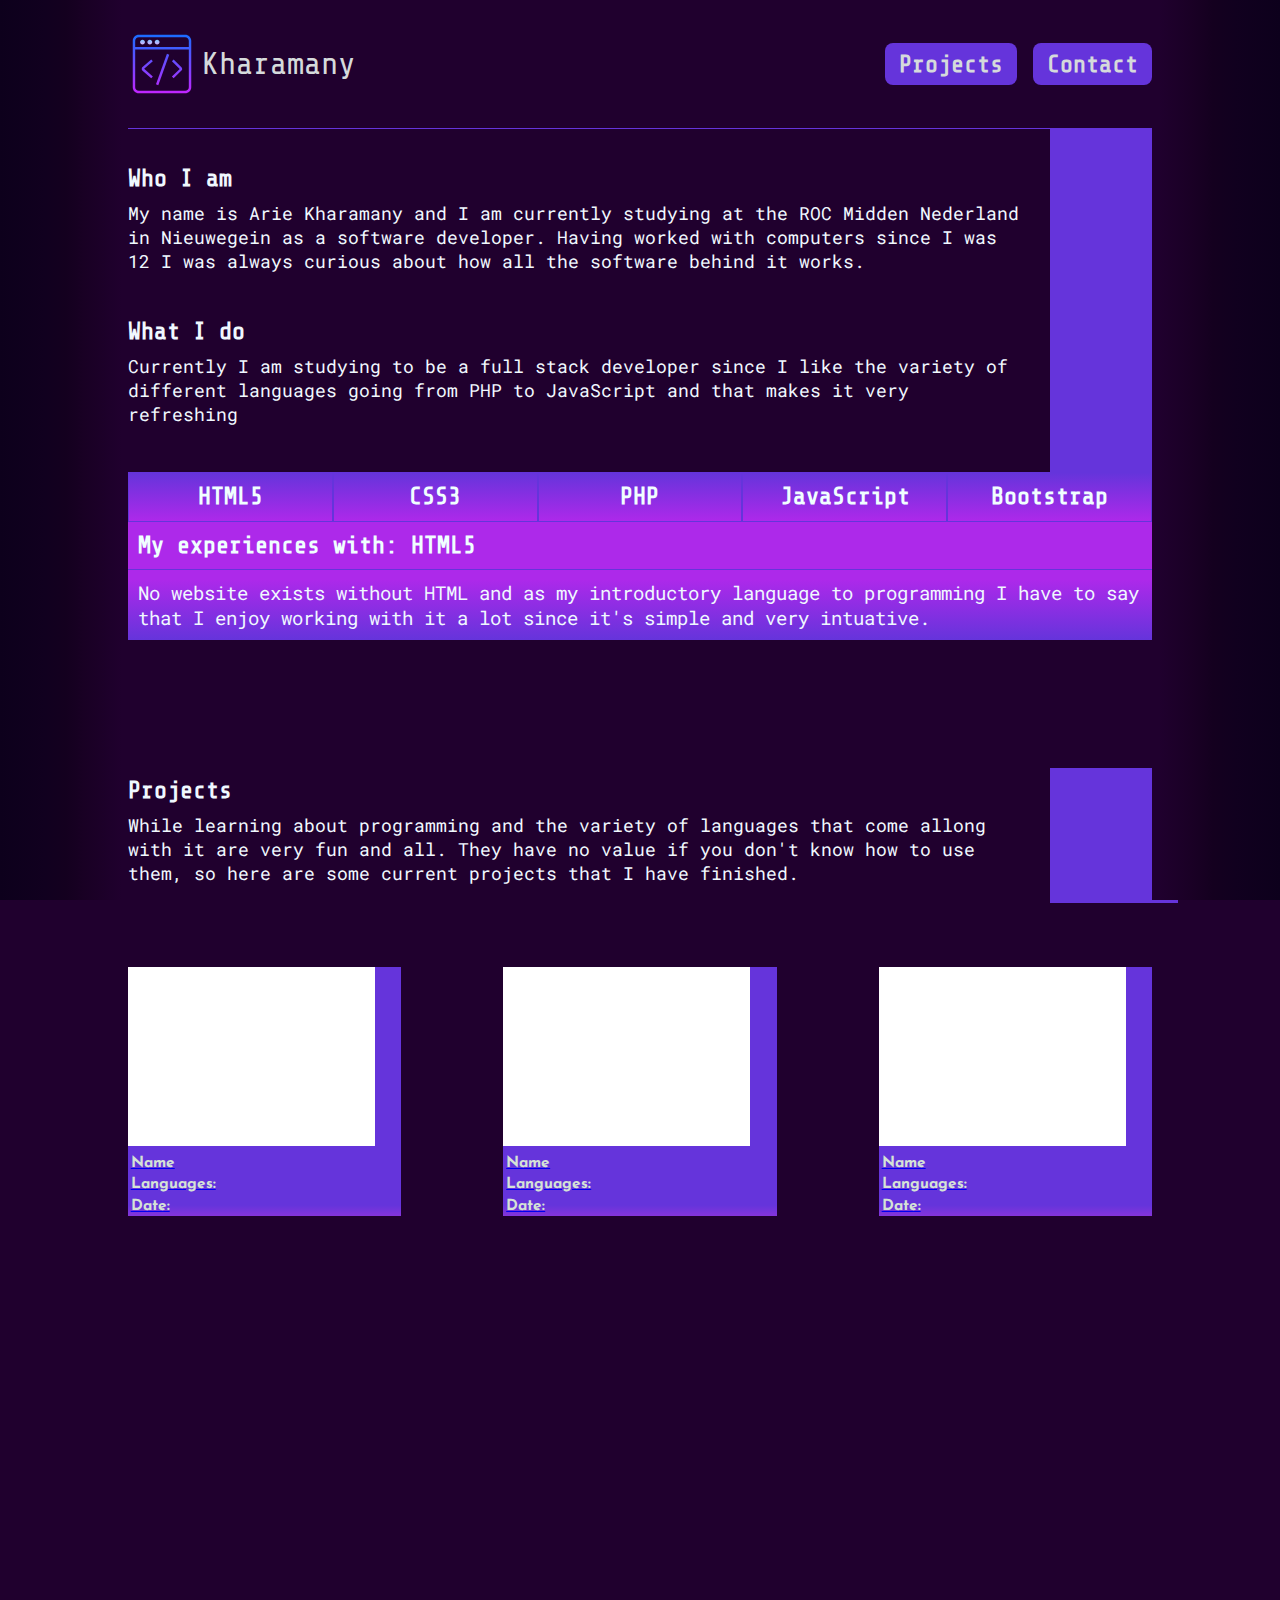
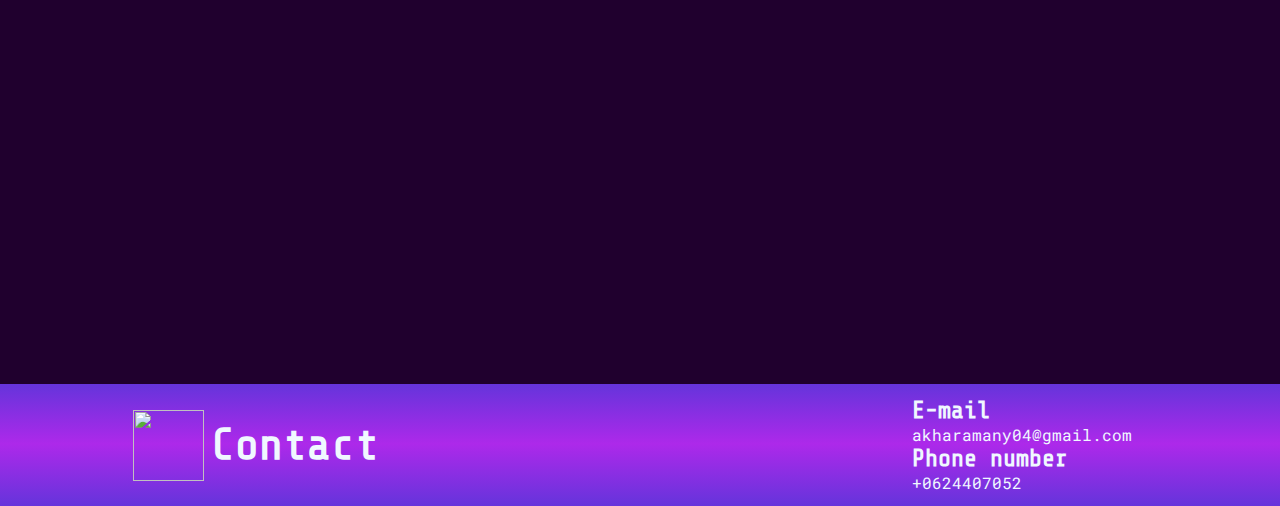
==== main_page_html/index.html @ 2c17436d "3 project favicons zijn ingevoerd" ====
<!DOCTYPE html>
<html lang="en">
<head>
    <meta charset="UTF-8">
    <meta name="viewport" content="width=device-width, initial-scale=1.0">
    <link rel="apple-touch-icon" sizes="180x180" href="apple-touch-icon.png">
    <link rel="icon" type="image/png" sizes="32x32" href="favicon-32x32.png">
    <link rel="icon" type="image/png" sizes="16x16" href="favicon-16x16.png">
    <link rel="manifest" href="site.webmanifest">

    <link rel="stylesheet" href="/main_page_styling/appearance.css">
    <link rel="stylesheet" href="/main_page_styling/layout.css">
    <link rel="stylesheet" href="/main_page_styling/specific.css">
    <link rel="stylesheet" href="/main_page_styling/reset.css">
    <link rel="stylesheet" href="/main_page_styling/mediaAppearance.css">
    <link rel="stylesheet" href="/main_page_styling/mediaLayout.css">
    <title>Arie Kharamany</title>
</head>
<body>

<div>
    <div class="balk_links side-bars"></div>
    <div class="balk_rechts side-bars"></div>
</div>

    <header class="flex align-center side-padding">
        <div class="logo flex align-center">
            <img class="logofoto" src="/base_icons/main-logo.svg" alt="">
            <a href="index.html" id="logotext">Kharamany</a>
        </div>
            <div class="headerbuttons flex align-center">
                <a href="projects.html" class="headerbutton projectbutton">Projects</a>
                <a href="contact.html" class="headerbutton">Contact</a>
            </div>
    </header>
 
    <div class="flex side-padding">
        <div class="introduction-text">
            <div>
                <h3 class="text-padding">Who I am</h3>
                <p>My name is Arie Kharamany and I am currently studying at the ROC Midden Nederland in Nieuwegein as a software developer. Having worked with computers since I was 12 I was always curious about how all the software behind it works.</p>
            </div>
            <div class="title-padding">
                <h3 class="text-padding ">What I do</h3>
                <p>Currently I am studying to be a full stack developer since I like the variety of different languages going from PHP to JavaScript and that makes it very refreshing</p>
            </div>
        </div>
        <div class="picture">
            <div class="middle-bar ownpicture"></div>
        </div>
    </div>
    
     <div class="side-padding language-choices">
        <div class="flex language-choice">
                <button class="language-button" id="HTML5">HTML5</button>
                <button class="language-button" id="CSS3">CSS3</button>
                <button class="language-button" id="PHP">PHP</button>
                <button class="language-button" id="JavaScript">JavaScript</button>
                <button class="language-button" id="Bootstrap">Bootstrap</button>
        </div>
    </div>

    <div class="flex side-padding language_explained">
        <div class="language_explained_text flex">
            <div class="background_language_text">
                <h3 id="titleLanguage">My experiences with: HTML5</h3>
                <p id="languageExplain">No website exists without HTML and as my introductory language to programming I have to say that I enjoy working with it a lot since it's simple and very intuative.</p>
            </div>
            <div class="language-logo">
                <img id="language_logo" class="logoL" src="main_page_language_logos/html-logo.svg" alt="">
            </div>
        </div>
    </div>

    <div id="projects-explained" class="flex side-padding">
        <div>
            <div class="introduction-text">
                <h3>Projects</h3>
                <p class="introduction-text">While learning about programming and the variety of languages that come allong with it are very fun and all. They have no value if you don't know how to use them, so here are some current projects that I have finished. </p>
            </div>
        </div>
        <div class="picture">
            <div class="middle-bar ownpicture"></div>
        </div>
    </div>

    <div id="project-boxes" class="flex side-padding">
    
        <div class="project-box">
            <a href="/project_pages/project_1/project_1_first_blog_html/project_1_first_blog.html">
                <div class="flex">
                    <div class="box-template"></div>
                    <div class="picture-side"></div>
                </div>

                <div class="box-text">
                    <h5>Name</h5>
                    <h5>Languages:</h5>
                    <h5>Date:</h5>
                </div>
            </a>
        </div>

        <div class="project-box">
            <a href="/project_pages/project_2/project_2_hangman_game_html/project_2_hangman_game.html">
                <div class="flex">
                    <div class="box-template"></div>
                    <div class="picture-side"></div>
                </div>

                <div class="box-text">
                    <h5>Name</h5>
                    <h5>Languages:</h5>
                    <h5>Date:</h5>
                </div>
            </a>
        </div>

        <div class="project-box">
            <a href="/project_pages/project_3/project_3_database_website_html/project_3_database_website.html">
                <div class="flex">
                    <div class="box-template"></div>
                    <div class="picture-side"></div>
                </div>

                <div class="box-text">
                    <h5>Name</h5>
                    <h5>Languages:</h5>
                    <h5>Date:</h5>
                </div>
            </a>
        </div>

    </div>



        <footer class="flex">
            <div class="align-center flex title-contact">
                <img src="contact-logo.svg" alt="">
                <h3>Contact</h3>
            </div>
            <div class="contact-info align-center">
                <div>
                    <h3>E-mail</h3>
                    <p>akharamany04@gmail.com</p>
                </div>
                <div>
                    <h3>Phone number</h3>
                    <p>+0624407052</p>
                </div>
            </div>
        </footer>

    <script src="main_page_typescript/script.js" ></script>
</body>
</html>
---- main_page_styling/appearance.css ----
@import url('https://fonts.googleapis.com/css2?family=Josefin+Sans:wght@300;400;600;700&family=Roboto+Mono:wght@200&family=Share+Tech+Mono&display=swap');
body, html {
    font-family: 'Josefin Sans', sans-serif;
    background-color: #20002e;
    color: aliceblue;
}
button, a, h3 {
    font-family: 'share tech mono', sans-serif;
}
p {
    font-family: "roboto mono";
}

.side-bars {
    width: 10%;
    height: 100%;
}

.balk_links {
    background: rgb(32,0,46);
    background: linear-gradient(270deg, rgba(32,0,46,1) 5%, rgba(25,0,36,1) 34%, rgba(20,0,31,1) 48%, rgba(17,0,31,1) 65%, rgba(13,0,28,1) 100%);
    position: fixed;
}

.balk_rechts {
    background: rgb(32,0,46);
    background: linear-gradient(90deg, rgba(32,0,46,1) 5%, rgba(25,0,36,1) 34%, rgba(20,0,31,1) 48%, rgba(17,0,31,1) 65%, rgba(13,0,28,1) 100%);    
    position: fixed;
    right: 0;
}

.middle-bar {
    background-color: #6534db;
}

header {
    box-shadow: 1px 1px #6534db;
    text-decoration: none;
}

#logotext {
    font-family: 'share tech mono', sans-serif;
    font-size: 4vw;
    color: #d5dadb;
    text-decoration: none;
}

.headerbutton {
    font-weight: 600;
    font-size: 3vw;
    border-radius: 0.5rem;
    color: #d5dadb;
    text-decoration: none;
    background-color: rgb(101, 52, 219);
    border-style: none;
    cursor: pointer;
}

.headerbutton:hover {
    background: linear-gradient(to left, #ad29ea 34%, #6534db 65%) right;
    color: rgb(213, 227, 214);
    background-size: 300% 100%;
    transition: 1s;
}

.introduction-text h3 {
    font-size: 3.09vw;
}

.introduction-text p {
    font-size: 2.3vw;
}

.language-choice button{
    font-size: 3vw;
    border-style: none;
    font-weight: 700;
    color: #f0ffff;
    background: rgb(173,41,234);
    background: linear-gradient(0deg, #ad29ea 0%, #6534db 100%);
    border-style: solid;
    border-width: 1px;
    border-color: #6534db;
}

.language-choice button:hover{
    cursor: pointer;
    border-style: solid;
    border-color: azure;
    transition: 2s;
}

.language-choice button:focus{
    border-style: solid;
    border-color: azure;
}

.language_explained_text h3 {
    background: #ad29ea;
    color: azure;
    font-size: 3vw;
    border-style: solid;
    border-right: none;
    border-top: none;
    border-left: none;
    border-width: 1px;
    border-color: #6534db;
}

.language_explained_text h3 {
    font-size: 3vw;
    }

.language_explained_text p {
    font-size: 2.4vw;
}

#language_explained {
    box-shadow: 1px 1px #6534db;
    }


.background_language_text {
    background: rgb(173,41,234);
    background: linear-gradient(180deg, rgba(173,41,234,1) 0%, rgba(173,41,234,1) 49%, rgba(101,52,219,1) 100%);
}

.language-logo {
    background: linear-gradient(180deg, rgba(173,41,234,1) 0%, rgba(173,41,234,1) 49%, rgba(101,52,219,1) 100%);
}


.picture-side, .box-text {
    background-color:#6534db;
}

.box-template {
    background-color: white;
}

.project-box h5 {
    font-size: 1.2vw;
    text-decoration: none;
    color: rgb(213, 227, 214);
    font-family: 'Josefin Sans', sans-serif
}

.project-box h5:last-child {
    background: rgb(101,52,219);
    background: linear-gradient(180deg, rgba(101,52,219,1) 0%, rgba(101,52,219,1) 49%, rgba(133,52,219,1) 100%);
}


footer {
    background: rgb(173,41,234);
    background: linear-gradient(180deg, #6534db 0%, rgba(173,41,234,1) 49%, #6534db 100%);
}

.title-contact h3 {
    font-size: 5.5vw;
}

.contact-info p {
    font-size: 2vw;
}

.contact-info h3 {
    font-size: 3vw;
}
---- main_page_styling/layout.css ----
.flex {
    display: flex;
}
.align-center {
    align-items: center;
}
.side-padding {
    padding: 0 10% 0;
}
.text-padding {
    padding: 1% 0% 1%;
}
.title-padding {
    padding: 4% 0% 4%;
}

header {
    justify-content: space-around;
}

.logo {
    margin: 2% 0% 2%;
}

.logo img {
    margin: 2% -2% 2%;
    margin-right: 0.05rem;
    width: 22%;
    height: 22%;
}

.headerbutton {
    padding: 0.95vw 1.75vw;
    margin-left: 1vw;
}

.projectbutton {
    margin-right: 0.5rem;
}

.introduction-text {
    padding: 1% 0% 1%;
}


.introduction-text div:first-child {
    padding-top: 2%;
}

.middle-bar {
    width: 10vw;
}

.picture div {
    height: 100%;
    margin-left: 20%;
}



.language-choice {
    justify-content: space-between;
}

.language-choice button {
    padding: 1% 1% 1%;
    width: 100%;
}

 .language_explained_text {
    justify-content: space-between;
}

.language_explained_text {
    width: 90%;
}

.language_explained_text h3 {
    padding: 1% 1% 1% ;
}

.language_explained_text p {
    padding: 1% 1% 1% ;
}

.language_explained_text {
    width: 100%;
}

.language_explained_text img {
    width: 15vw;
    margin-top: 31%;
}

.language_bar_box h4 {
    margin-top: 2%;
}

.language_bar {
    width: 90%;
    margin: 1% 2% 2%;
}

.background_language_text {
    width: 100%;
}

#projects-explained {
    margin-top: 10%;
}

#project-boxes {
    margin-top: 5%;
    justify-content: space-between;
}

.project-box {
    width: 33%;
}

.project-box:nth-child(2) {
    margin: 0% 10% 0%;
}

.box-template {
    width: 20vw;
    height: 14vw;
}

.picture-side {
    width: 10%;
}

.box-text h5 {
    padding: 1% 1% 1%;
}

.box-text h5:nth-child(1) {
    padding: 3% 1% 1%;
}





footer {
    padding: 1% 10% 1%;
    margin-top: 60%;
    justify-content: space-between;
}

.title-contact {
    margin-right: 5%;
    align-items: center;
}

.title-contact img {
    width: 19%;
    margin-left: 2%;
    margin-right: 2%;
}

.contact-info {
    margin-right: 2%;

}
---- main_page_styling/mediaAppearance.css ----
@media screen and (max-width: 28rem) {

    .headerbutton {
        font-weight: 600;
    }

    .introduction-text h3 {
        font-size: 0.86674375rem;
    }
    
    .introduction-text p {
        font-size: 0.6486rem;
    }
    
    .language_explained_text h3 {
        font-size: 0.8415rem;
    }
    
    .language_explained_text p {
        font-size: 0.6732rem;
    }

    .title-contact h3 {
        font-size: 1.54275rem;
    }

    .contact-info h3 {
        font-size: 0.8415rem;
    } 

    .contact-info p {
        font-size: 0.561rem;
    }


}

@media screen and (min-width: 50rem) {

    #logotext {
        font-size: 1.998rem;
    }

    .headerbutton {
        font-size: 1.5rem;
    }

    .introduction-text h3 {
        font-size: 1.4985rem;
    }
    
    .introduction-text p {
        font-size: 1.14885rem;
    }

    .language-choice button{
        font-size: 1.4985rem;
    }

    .language_explained_text h3 {
        font-size: 1.4985rem;
    }

    .language_explained_text p {
        font-size: 1.1976rem;
    }

    .title-contact h3 {
        font-size: 2.74725rem;
    }

    .contact-info h3 {
        font-size: 1.497rem;
    } 

    .contact-info p {
        font-size: 0.998rem;
    }


}
---- main_page_styling/mediaLayout.css ----
@media screen and (max-width: 28rem) {

    .picture img {
        width: 100%;
        height: 100%;
        padding-left: 10%;
    }

    .language_explained {
        flex-wrap: wrap;
    }

    .title-contact img {
        width: 2.644375rem;
        height: 2.644375rem;
        margin-right: 0.278125rem;
}
    
}

@media screen and (min-width: 50rem) {

    header {
        justify-content: space-between;
    }

    .logo img {
        width: 4.876875rem;
        height: 4.876875rem;
    }

    .headerbutton {
        padding: 0.475rem 0.875rem;
        margin-left: 0.5rem;
    }

    .language-logo img {
        width: 7.4925rem;
        margin-top: 2.31953125rem;
    }

    .title-contact img {
        width: 4.435rem;
        height: 4.435rem;
        margin-right: 0.46640625rem;
}


}
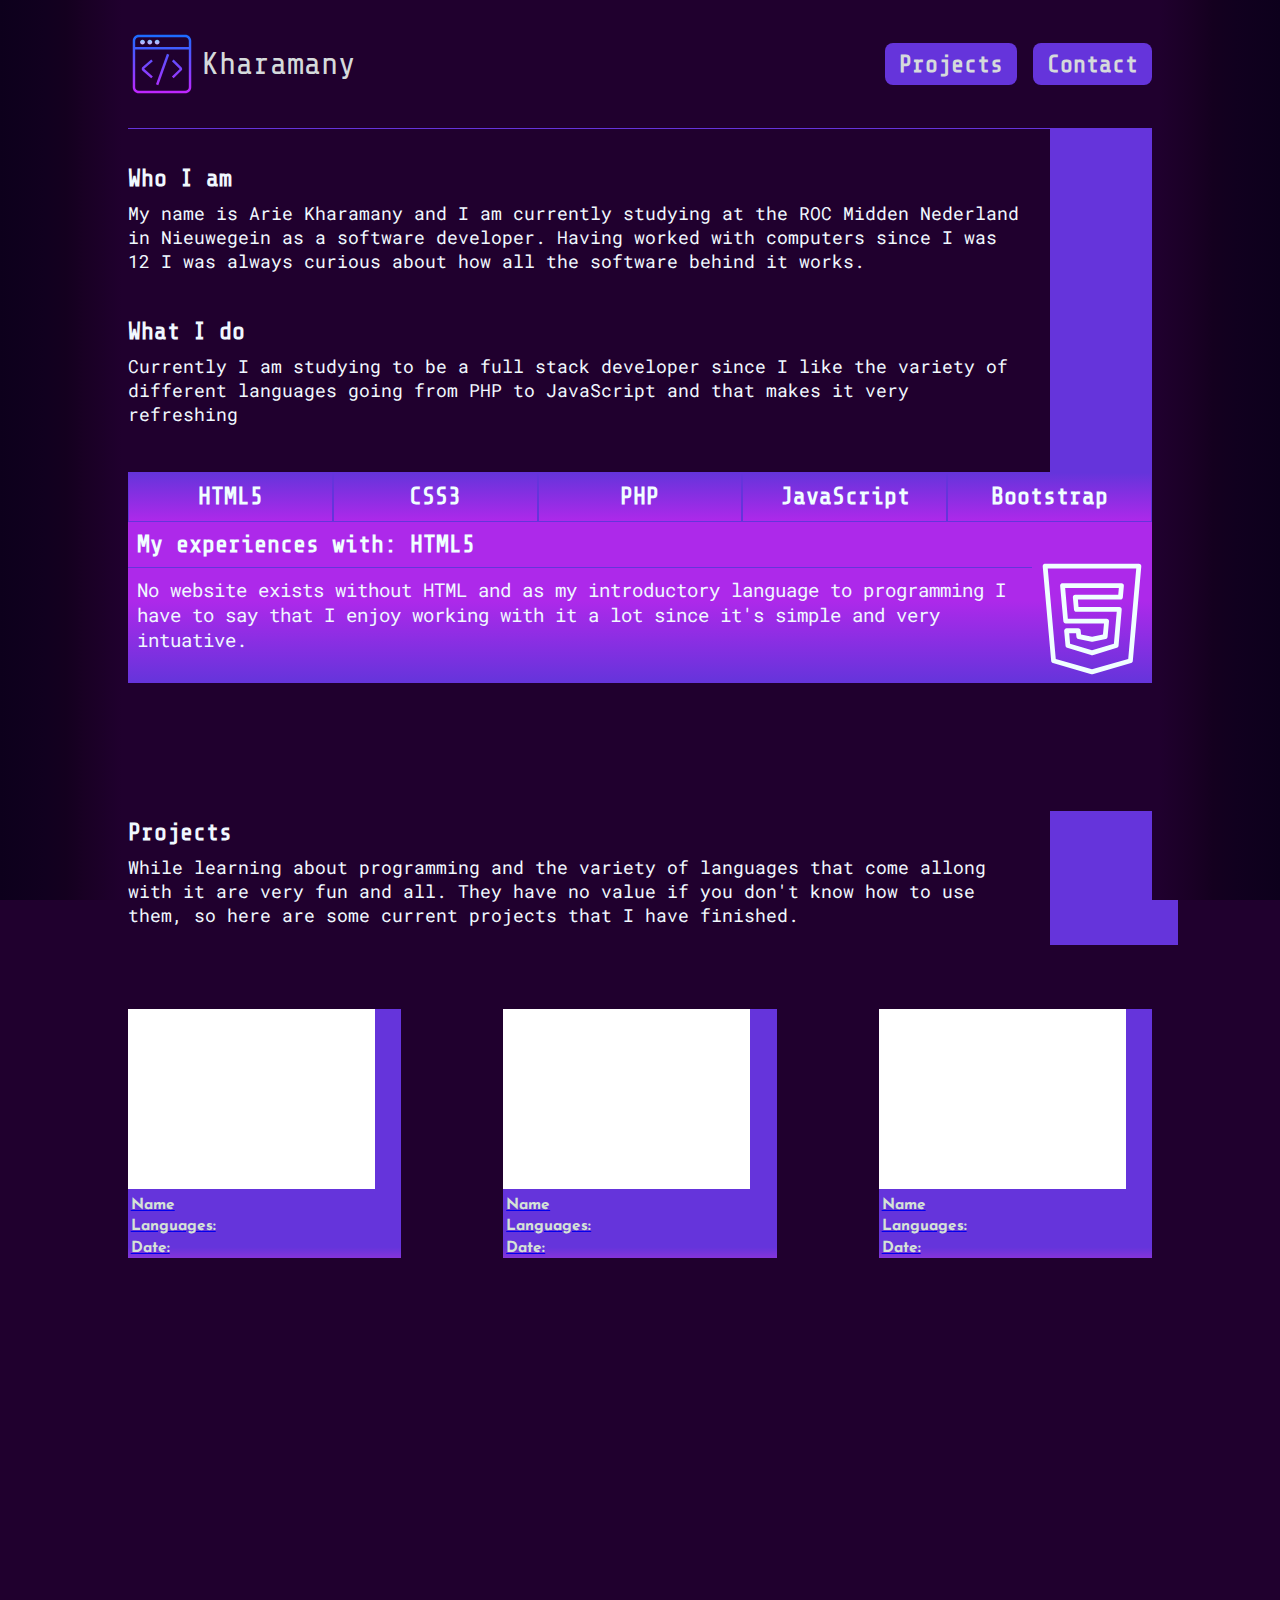
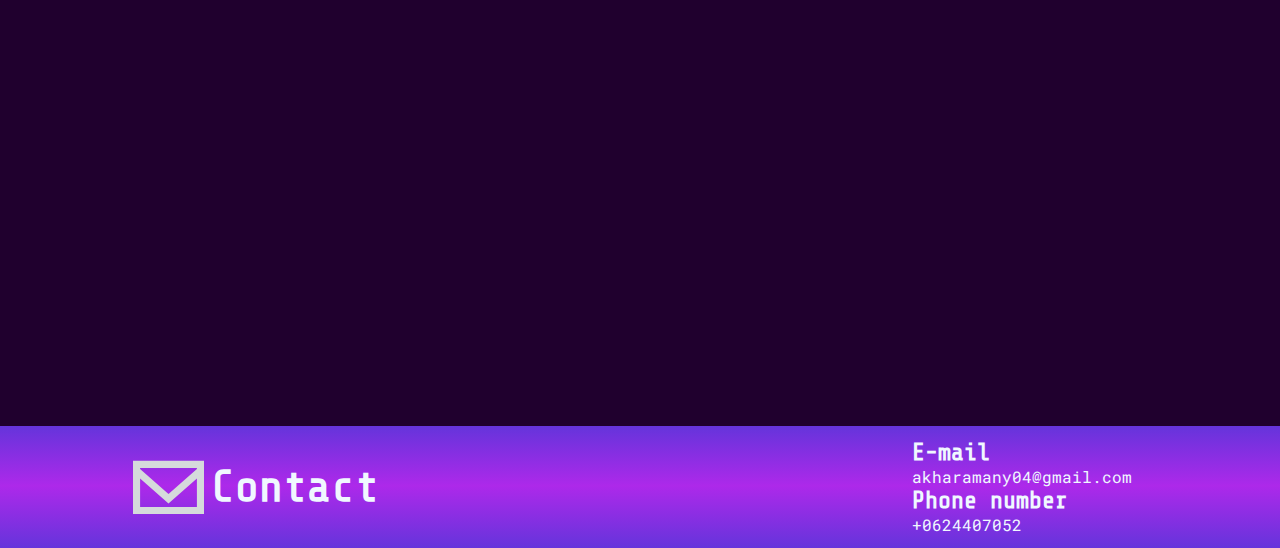
==== commit 5039ac3a: "meta tags commit" ====
--- a/main_page_html/index.html
+++ b/main_page_html/index.html
@@ -3,6 +3,10 @@
 <head>
     <meta charset="UTF-8">
     <meta name="viewport" content="width=device-width, initial-scale=1.0">
+    <meta name="description" content="Portfolio from Arie Kharamany">
+    <meta name="keywords" content="programming, student, English">
+    <meta name="author" content="Arie Kharamany">
+
     <link rel="apple-touch-icon" sizes="180x180" href="apple-touch-icon.png">
     <link rel="icon" type="image/png" sizes="32x32" href="favicon-32x32.png">
     <link rel="icon" type="image/png" sizes="16x16" href="favicon-16x16.png">
@@ -11,7 +15,6 @@
     <link rel="stylesheet" href="/main_page_styling/appearance.css">
     <link rel="stylesheet" href="/main_page_styling/layout.css">
     <link rel="stylesheet" href="/main_page_styling/specific.css">
-    <link rel="stylesheet" href="/main_page_styling/reset.css">
     <link rel="stylesheet" href="/main_page_styling/mediaAppearance.css">
     <link rel="stylesheet" href="/main_page_styling/mediaLayout.css">
     <title>Arie Kharamany</title>
@@ -67,7 +70,7 @@
                 <p id="languageExplain">No website exists without HTML and as my introductory language to programming I have to say that I enjoy working with it a lot since it's simple and very intuative.</p>
             </div>
             <div class="language-logo">
-                <img id="language_logo" class="logoL" src="main_page_language_logos/html-logo.svg" alt="">
+                <img id="language_logo" class="logoL" src="/main_page_language_logos/html-logo.svg" alt="">
             </div>
         </div>
     </div>
@@ -137,7 +140,7 @@
 
         <footer class="flex">
             <div class="align-center flex title-contact">
-                <img src="contact-logo.svg" alt="">
+                <img src="/base_icons/contact-logo.svg" alt="">
                 <h3>Contact</h3>
             </div>
             <div class="contact-info align-center">
@@ -152,6 +155,6 @@
             </div>
         </footer>
 
-    <script src="main_page_typescript/script.js" ></script>
+    <script src="/main_page_typescript/script.js" ></script>
 </body>
 </html>--- a/main_page_styling/appearance.css
+++ b/main_page_styling/appearance.css
@@ -6,6 +6,7 @@
 }
 button, a, h3 {
     font-family: 'share tech mono', sans-serif;
+    
 }
 p {
     font-family: "roboto mono";
--- a/main_page_styling/layout.css
+++ b/main_page_styling/layout.css
@@ -1,3 +1,9 @@
+* {
+    box-sizing: border-box;
+    margin: 0;
+    padding: 0;
+}
+
 .flex {
     display: flex;
 }
